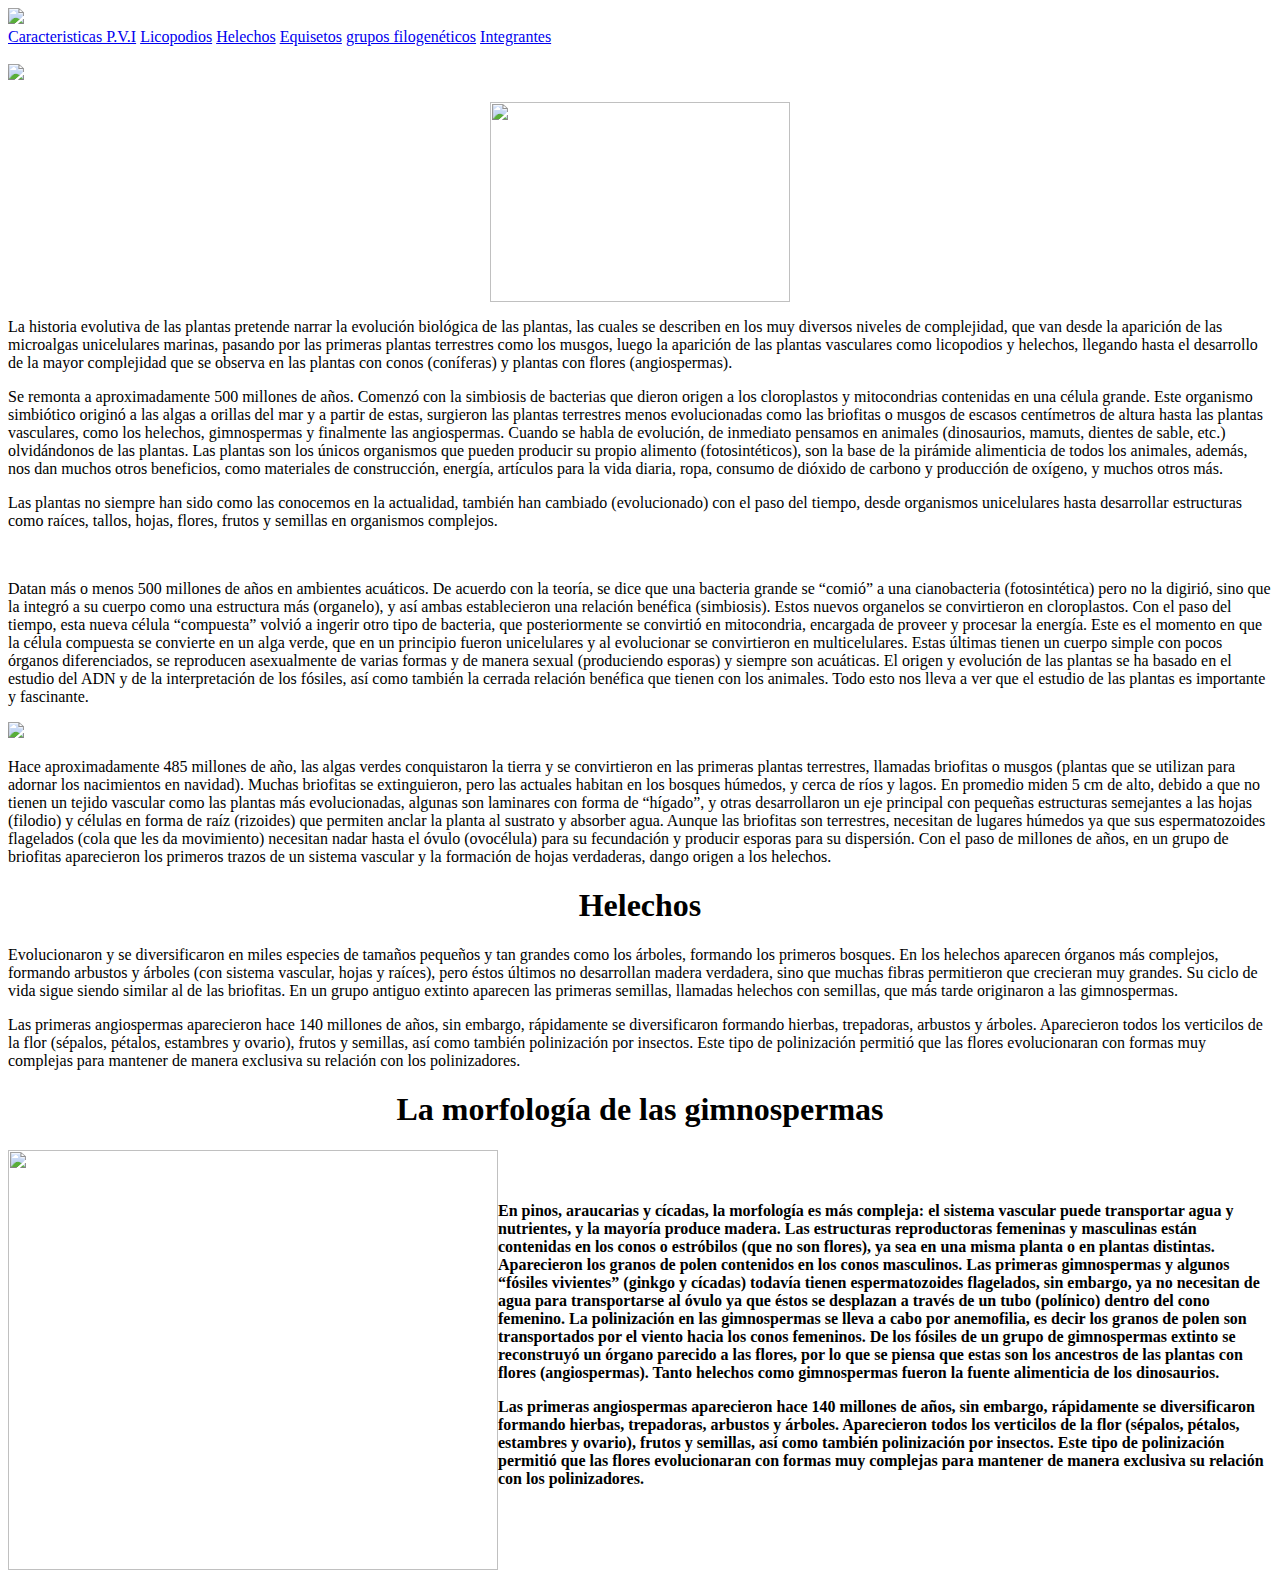
==== index.html @ 510ffaf3 "Add files via upload" ====
<!DOCTYPE html>
<html lang="en">
<head>
  <meta charset="UTF-8">
  <link rel="stylesheet" type="text/css" href="style.css">
</head>
<body> 
	<div class="img2"><img src="img2.png"/></div>
	<nav id="nav-1">
  <a class="link-1" href="Caracteristicas de generales.html">Caracteristicas P.V.I</a>
  <a class="link-1" href="licopodios.html">Licopodios</a>
  <a class="link-1" href="helechos.html">Helechos</a>
  <a class="link-1" href="Equisetos.html">Equisetos</a>
  <a class="link-1" href="importancia.html">grupos filogenéticos</a>
<a class="link-1" href="Integrantes.html">Integrantes</a>

</nav>
<br>
<div class="img3"><img src="img3.png" />
</div>
	<br> 
	<div class="img6"><img src="img6.png" width="300" height="200" style="display: block;
  margin-left: auto; margin-right: auto;"  /></div>
	<p>La historia evolutiva de las plantas pretende narrar la evolución biológica de las plantas, las cuales se describen en los muy diversos niveles de complejidad, que van desde la aparición de las microalgas unicelulares marinas, pasando por las primeras plantas terrestres como los musgos, luego la aparición de las plantas vasculares como licopodios y helechos, llegando hasta el desarrollo de la mayor complejidad que se observa en las plantas con conos (coníferas) y plantas con flores (angiospermas).</p>

<p>Se remonta a aproximadamente 500 millones de años. Comenzó con la simbiosis de bacterias que dieron origen a los cloroplastos y mitocondrias contenidas en una célula grande. Este organismo simbiótico originó a las algas a orillas del mar y a partir de estas, surgieron las plantas terrestres menos evolucionadas como las briofitas o musgos de escasos centímetros de altura hasta las plantas vasculares, como los helechos, gimnospermas y finalmente las angiospermas. Cuando se habla de evolución, de inmediato pensamos en animales (dinosaurios, mamuts, dientes de sable, etc.) olvidándonos de las plantas. Las plantas son los únicos organismos que pueden producir su propio alimento (fotosintéticos), son la base de la pirámide alimenticia de todos los animales, además, nos dan muchos otros beneficios, como materiales de construcción, energía, artículos para la vida diaria, ropa, consumo de dióxido de carbono y producción de oxígeno, y muchos otros más.</p>

<p>Las plantas no siempre han sido como las conocemos en la actualidad, también han cambiado (evolucionado) con el paso del tiempo, desde organismos unicelulares hasta desarrollar estructuras como raíces, tallos, hojas, flores, frutos y semillas en organismos complejos.</p>
<br> 
<p>Datan más o menos 500 millones de años en ambientes acuáticos. De acuerdo con la teoría, se dice que una bacteria grande se “comió” a una cianobacteria (fotosintética) pero no la digirió, sino que la integró a su cuerpo como una estructura más (organelo), y así ambas establecieron una relación benéfica (simbiosis). Estos nuevos organelos se convirtieron en cloroplastos. Con el paso del tiempo, esta nueva célula “compuesta” volvió a ingerir otro tipo de bacteria, que posteriormente se convirtió en mitocondria, encargada de proveer y procesar la energía. Este es el momento en que la célula compuesta se convierte en un alga verde, que en un principio fueron unicelulares y al evolucionar se convirtieron en multicelulares. Estas últimas tienen un cuerpo simple con pocos órganos diferenciados, se reproducen asexualmente de varias formas y de manera sexual (produciendo esporas) y siempre son acuáticas. El origen y evolución de las plantas se ha basado en el estudio del ADN y de la interpretación de los fósiles, así como también la cerrada relación benéfica que tienen con los animales. Todo esto nos lleva a ver que el estudio de las plantas es importante y fascinante. </p>
<img class="img4" src="img4.png"/>

<br> 
<p align="float; left">Hace aproximadamente 485 millones de año, las algas verdes conquistaron la tierra y se convirtieron en las primeras plantas terrestres, llamadas briofitas o musgos (plantas que se utilizan para adornar los nacimientos en navidad). Muchas briofitas se extinguieron, pero las actuales habitan en los bosques húmedos, y cerca de ríos y lagos. En promedio miden 5 cm de alto, debido a que no tienen un tejido vascular como las plantas más evolucionadas, algunas son laminares con forma de “hígado”, y otras desarrollaron un eje principal con pequeñas estructuras semejantes a las hojas (filodio) y células en forma de raíz (rizoides) que permiten anclar la planta al sustrato y absorber agua. Aunque las briofitas son terrestres, necesitan de lugares húmedos ya que sus espermatozoides flagelados (cola que les da movimiento) necesitan nadar hasta el óvulo (ovocélula) para su fecundación y producir esporas para su dispersión. Con el paso de millones de años, en un grupo de briofitas aparecieron los primeros trazos de un sistema vascular y la formación de hojas verdaderas, dango origen a los helechos.</p>

<h1 align="center">Helechos</h1>
<p align="float; left">  Evolucionaron y se diversificaron en miles especies de tamaños pequeños y tan grandes como los árboles, formando los primeros bosques. En los helechos aparecen órganos más complejos, formando arbustos y árboles (con sistema vascular, hojas y raíces), pero éstos últimos no desarrollan madera verdadera, sino que muchas fibras permitieron que crecieran muy grandes. Su ciclo de vida sigue siendo similar al de las briofitas. En un grupo antiguo extinto aparecen las primeras semillas, llamadas helechos con semillas, que más tarde originaron a las gimnospermas.</p>
<p>Las primeras angiospermas aparecieron hace 140 millones de años, sin embargo, rápidamente se diversificaron formando hierbas, trepadoras, arbustos y árboles. Aparecieron todos los verticilos de la flor (sépalos, pétalos, estambres y ovario), frutos y semillas, así como también polinización por insectos. Este tipo de polinización permitió que las flores evolucionaran con formas muy complejas para mantener de manera exclusiva su relación con los polinizadores.</p>
<b>

	<h1 align="center"> La morfología de las gimnospermas</h1>
<img src="img7.png" width="490px" height="420px" align="left"/>

<br> 
<br>

<p> En pinos, araucarias y cícadas, la morfología es más compleja: el sistema vascular puede transportar agua y nutrientes, y la mayoría produce madera. Las estructuras reproductoras femeninas y masculinas están contenidas en los conos o estróbilos (que no son flores), ya sea en una misma planta o en plantas distintas. Aparecieron los granos de polen contenidos en los conos masculinos. Las primeras gimnospermas y algunos “fósiles vivientes” (ginkgo y cícadas) todavía tienen espermatozoides flagelados, sin embargo, ya no necesitan de agua para transportarse al óvulo ya que éstos se desplazan a través de un tubo (polínico) dentro del cono femenino. La polinización en las gimnospermas se lleva a cabo por anemofilia, es decir los granos de polen son transportados por el viento hacia los conos femeninos. De los fósiles de un grupo de gimnospermas extinto se reconstruyó un órgano parecido a las flores, por lo que se piensa que estas son los ancestros de las plantas con flores (angiospermas). Tanto helechos como gimnospermas fueron la fuente alimenticia de los dinosaurios.</p>

<p> Las primeras angiospermas aparecieron hace 140 millones de años, sin embargo, rápidamente se diversificaron formando hierbas, trepadoras, arbustos y árboles. Aparecieron todos los verticilos de la flor (sépalos, pétalos, estambres y ovario), frutos y semillas, así como también polinización por insectos. Este tipo de polinización permitió que las flores evolucionaran con formas muy complejas para mantener de manera exclusiva su relación con los polinizadores.</p>

</body>
</html>
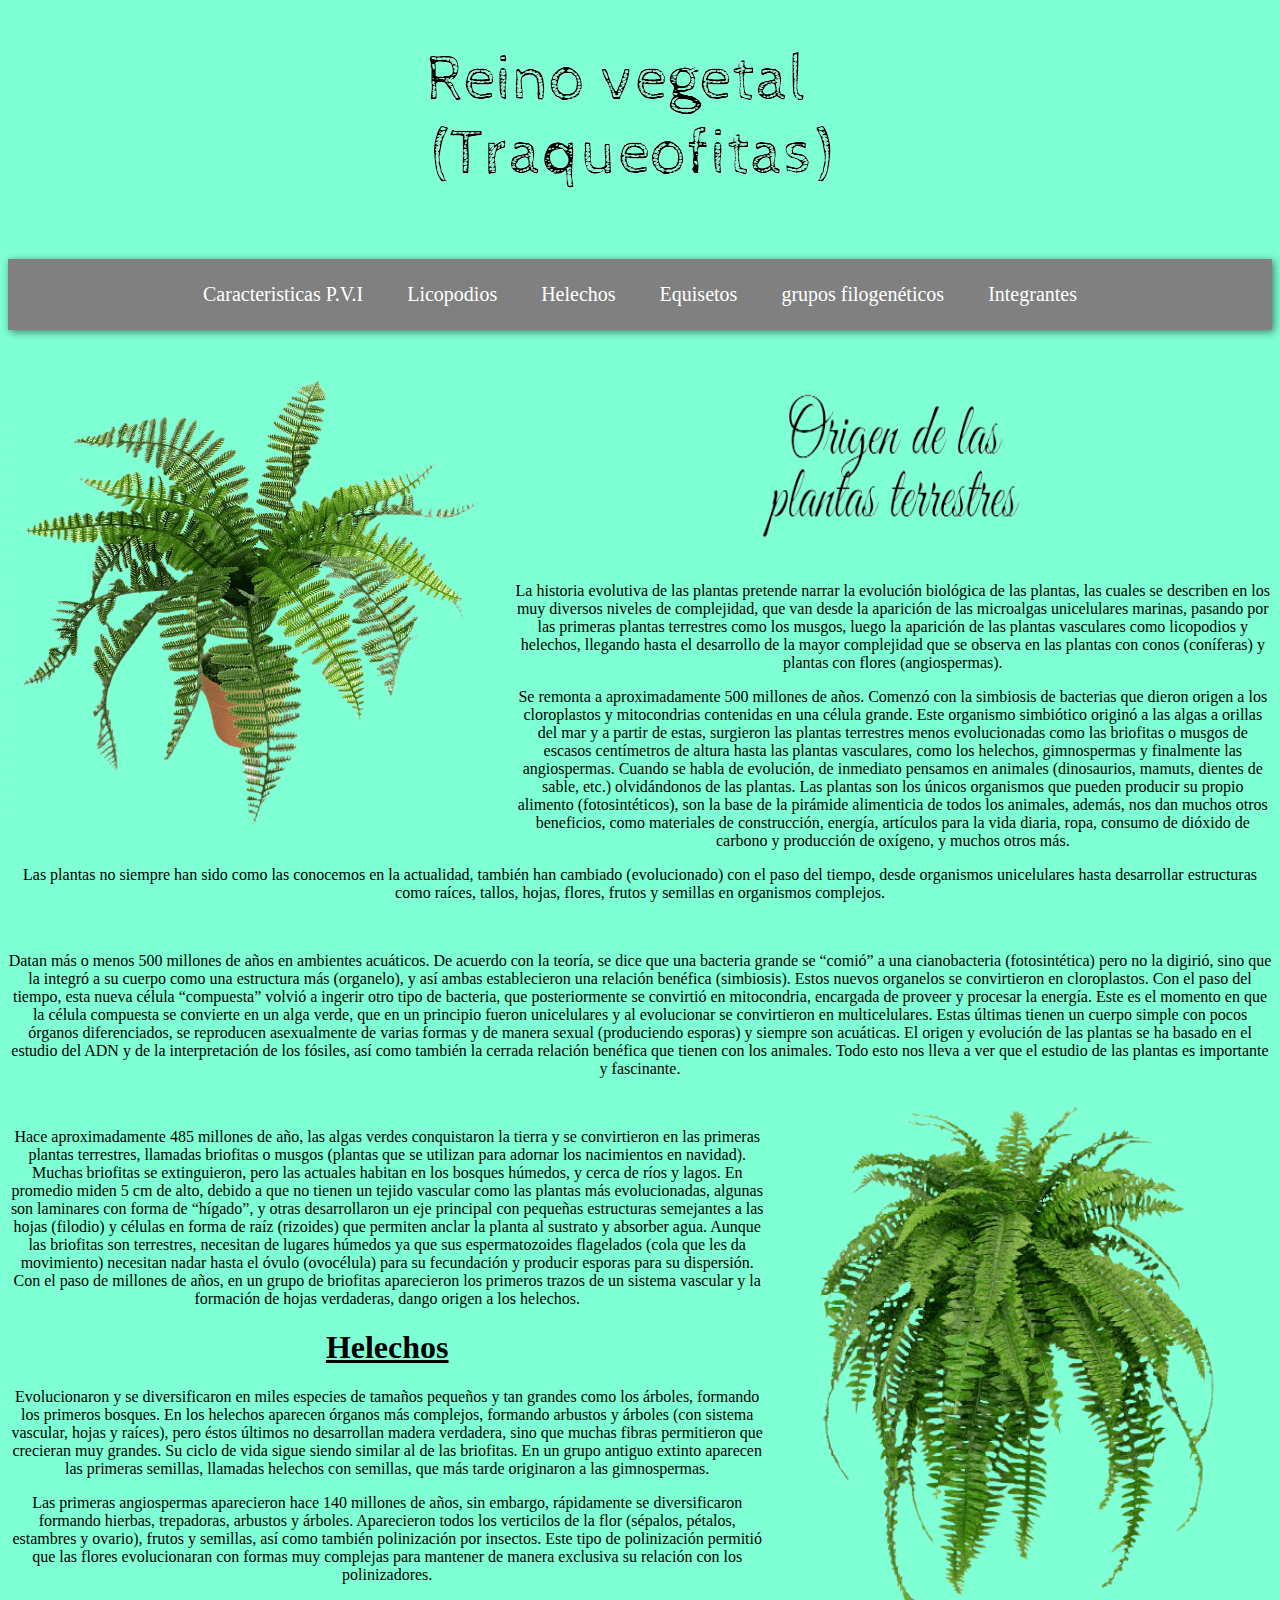
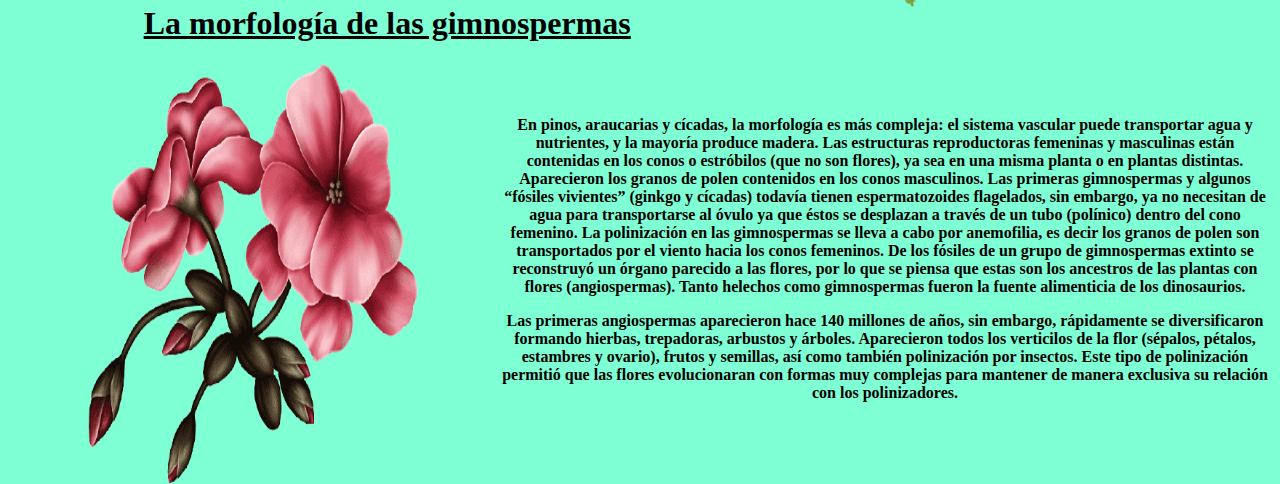
==== commit 6c389306: "Update index.html" ====
--- a/index.html
+++ b/index.html
@@ -7,7 +7,7 @@
 <body> 
 	<div class="img2"><img src="img2.png"/></div>
 	<nav id="nav-1">
-  <a class="link-1" href="Caracteristicas de generales.html">Caracteristicas P.V.I</a>
+  <a class="link-1" href="caracteristicas.html">Caracteristicas P.V.I</a>
   <a class="link-1" href="licopodios.html">Licopodios</a>
   <a class="link-1" href="helechos.html">Helechos</a>
   <a class="link-1" href="Equisetos.html">Equisetos</a>
@@ -49,4 +49,4 @@
 <p> Las primeras angiospermas aparecieron hace 140 millones de años, sin embargo, rápidamente se diversificaron formando hierbas, trepadoras, arbustos y árboles. Aparecieron todos los verticilos de la flor (sépalos, pétalos, estambres y ovario), frutos y semillas, así como también polinización por insectos. Este tipo de polinización permitió que las flores evolucionaran con formas muy complejas para mantener de manera exclusiva su relación con los polinizadores.</p>
 
 </body>
-</html>+</html>
--- a/style.css
+++ b/style.css
@@ -0,0 +1,64 @@
+body {
+background: #7FFFD4;
+}
+
+nav {
+  margin-top: 40px;
+  padding: 24px;
+  text-align: center;
+  font-family: Raleway;
+  box-shadow: 2px 2px 8px rgba(0, 0, 0, 0.5);
+}
+#nav-1 {
+  background: #808080;
+  }
+  .link-1 {
+  transition: 0.3s ease;
+  background: #808080;
+  color: #ffffff;
+  font-size: 20px;
+  text-decoration: none;
+  border-top: 4px solid #808080;
+  border-bottom: 4px solid #808080;
+  padding: 20px 0;
+  margin: 0 20px;
+}
+.link-1:hover {
+  border-top: 4px solid #ffffff;
+  border-bottom: 4px solid #ffffff;
+  padding: 6px 0; 
+}
+h1{
+	  text-decoration: underline;
+	  }
+
+	 p{
+
+	 	text-align: center;
+	 }
+
+
+.img2 {
+  display: block;
+  margin-left: auto;
+  margin-right: auto;
+  width: 40%;
+}
+.img3{
+	display: block;
+	float: left;
+	width: 40%
+}
+.img4 {
+	display: block;
+	float: right;
+	width: 40%
+}
+.img5 {
+  display: block;
+  margin-left: auto;
+  margin-right: auto;
+  width: 40%;
+  }
+  
+ 